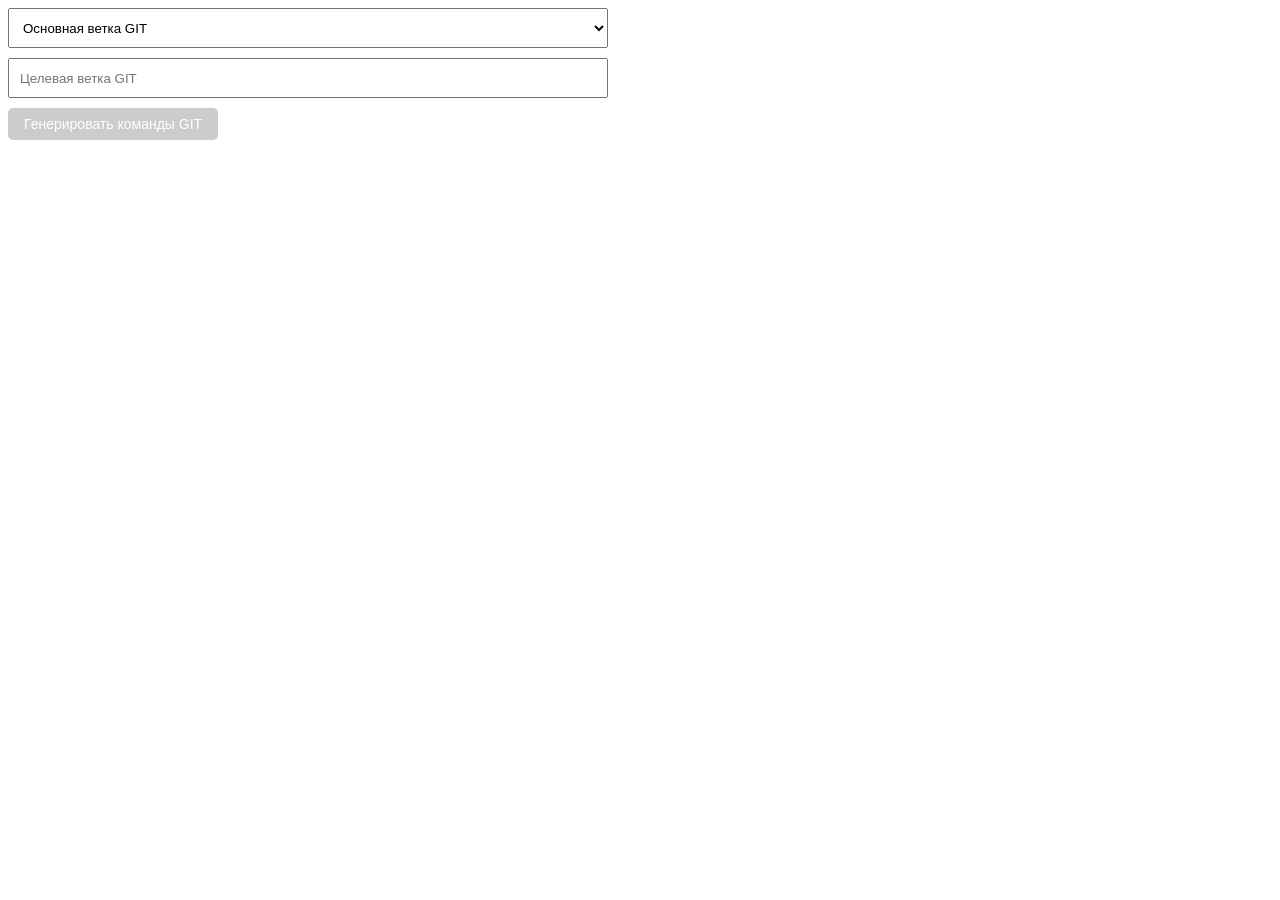
==== git-command.html @ edb5259a "Добавлена утилита для генерации команд GIT" ====
<!DOCTYPE html>
<html lang="en">
<head>
  <meta charset="UTF-8">
  <meta http-equiv="X-UA-Compatible" content="IE=edge">
  <meta name="viewport" content="width=device-width, initial-scale=1.0">
  <link rel="stylesheet" href="css/main.css">
  <title>Document</title>
</head>
<body>
  <div class="git-form">
    <div>
      <select id="main-branch" class="selectbox" name="main-branch">
        <option selected disabled hidden>Основная ветка GIT</option>
        <option>master</option>
        <option>b.provotorov-22715_npm_update</option>
      </select>
    </div>
    <div>
      <input id="target-branch" type="text" name="target-branch" placeholder="Целевая ветка GIT" />
    </div>
    <button id="btn-generate-git-command" type="button">Генерировать команды GIT</button>
    <div id="git-command-list"></div>
  </div>
  <script>
    const mainBranchSelectbox = document.querySelector('#main-branch'),
    targetBranchFormField = document.querySelector('#target-branch'),
    btnGenerateGitCommand = document.querySelector('#btn-generate-git-command'),
    gitCommandList = document.querySelector('#git-command-list');
    
    let branches = [
      { name: 'master'},
      { name: 'b.provotorov-0-redirects-in-middleware'},
      { name: 'b.provotorov-23078_banners_fixed_height'},
      { name: 'b.provotorov-22715_npm_update'},
      { name: 'b.provotorov-23642_cls_pg11_test_next15'}
    ];

    let comandGIT = '';

    const formValitation = (mainBranchSelectbox, targetBranchFormField) => {
      const mainBranchSelected = mainBranchSelectbox.options[mainBranchSelectbox.selectedIndex];
      if ((mainBranchSelected.hasAttribute('disabled') && mainBranchSelected.hasAttribute('hidden')) || targetBranchFormField.value === '') {
        btnGenerateGitCommand.setAttribute('disabled', true);
        return false;
      }
      btnGenerateGitCommand.removeAttribute('disabled', true);
      return true;
    };

    mainBranchSelectbox.addEventListener('change', () => {
      formValitation(mainBranchSelectbox, targetBranchFormField);
    });

    targetBranchFormField.addEventListener('input', () => {
      formValitation(mainBranchSelectbox, targetBranchFormField);
    });

    formValitation(mainBranchSelectbox, targetBranchFormField);

    if (btnGenerateGitCommand) {
      btnGenerateGitCommand.addEventListener('click', () => {
        const isValidate = formValitation(mainBranchSelectbox, targetBranchFormField);

        if (!isValidate) {
          return false;
        }

        comandGIT = `
          <div class="git-command">git checkout ${targetBranchFormField.value}</div>
          <div class="git-command">git merge ${mainBranchSelectbox.value} --no-ff</div>
          <div class="git-command">git add .</div>
          <div class="git-command">git commit -m "Актуализация из ${mainBranchSelectbox.value}"</div>
          <div class="git-command">git push origin ${targetBranchFormField.value}</div>
        `;
        gitCommandList.innerHTML = comandGIT;

        // Добавляем обработчики копирования для всех элементов с классом git-command
        document.querySelectorAll('.git-command').forEach(element => {
          element.addEventListener('click', async () => {
            try {
              await navigator.clipboard.writeText(element.textContent);
              showCopyNotification(); // Показываем уведомление при успешном копировании
            } catch (err) {
              // Если Clipboard API недоступен, используем fallback
              const textArea = document.createElement('textarea');
              textArea.value = element.textContent;
              textArea.style.position = 'fixed';
              textArea.style.left = '-999999px';
              textArea.style.top = '-999999px';
              document.body.appendChild(textArea);
              textArea.focus();
              textArea.select();
              document.execCommand('copy');
              document.body.removeChild(textArea);
              showCopyNotification();
            }
          });
        });
      });
    }

    // Функция показа уведомления о копировании
    function showCopyNotification() {
      // Удаляем старое уведомление, если оно есть
      const existing = document.querySelector('.copy-notification');
      if (existing) {
        document.body.removeChild(existing);
      }

      const notification = document.createElement('div');
      notification.className = 'copy-notification';
      notification.textContent = 'Скопировано!';
      notification.style.cssText = `
        position: absolute;
        top: 3px;
        left: calc(100% + 13px);
        background: rgb(76, 175, 80);
        color: white;
        padding: 10px 20px;
        border-radius: 4px;
        z-index: 10000;
        font-family: monospace;
        font-size: 14px;
        transition: opacity 0.3s;
      `;
      document.querySelector('#git-command-list').appendChild(notification);

      // Автоматически удаляем через 1.5 с
      setTimeout(() => {
        notification.style.opacity = '0';
        setTimeout(() => {
          if (notification.parentNode) {
            document.querySelector('#git-command-list').removeChild(notification);
          }
        }, 300);
      }, 1000);
    }
  </script>
  <style>

  </style>
</body>
</html>
---- css/main.css ----
*,:after,:before {
  box-sizing: border-box
}

#git-command-list {
  max-width: 800px;
  position: relative;
  min-height: 300px;
  margin-top: 30px;
  font-size: 20px;
}

.git-command {
  padding: 10px 5px;
  border: 1px solid #c6c6c6;
  margin-bottom: 11px;
  max-width: 800px;
  cursor: pointer;
  transition: all .2s;
}

.git-command:hover {
  background-color: #d7d7d7;
}

#target-branch {
  height: 40px;
  width: 100%;
  max-width: 600px;
  padding-left: 10px;
}

.selectbox {
  height: 40px;
  padding-left: 10px;
  margin-bottom: 10px;
  width: 100%;
  max-width: 600px;
}

.btn-select-type,
#btn-generate-git-command {
  background-color: rgb(52, 172, 82);
  color: white;
  border: none;
  padding: 8px 16px;
  font-size: 14px;
  font-family: sans-serif;
  cursor: pointer;
  border-radius: 5px;
  transition: all 0.3s ease;
  outline: none;
  margin-top: 10px;
}

#btn-generate-git-command:hover {
  background-color: rgb(29, 141, 57);
  transform: translateY(-1px);
  box-shadow: 0 2px 4px rgba(0, 0, 0, 0.2);
}

#btn-generate-git-command:active {
  background-color: #b21f30;
  transform: translateY(0);
  box-shadow: 0 1px 2px rgba(0, 0, 0, 0.1);
}

#btn-generate-git-command:disabled {
  background-color: #cccccc;
}

#btn-generate-git-command:disabled:hover {
  box-shadow: none;
  transform: translateY(0);
  cursor: not-allowed;
}
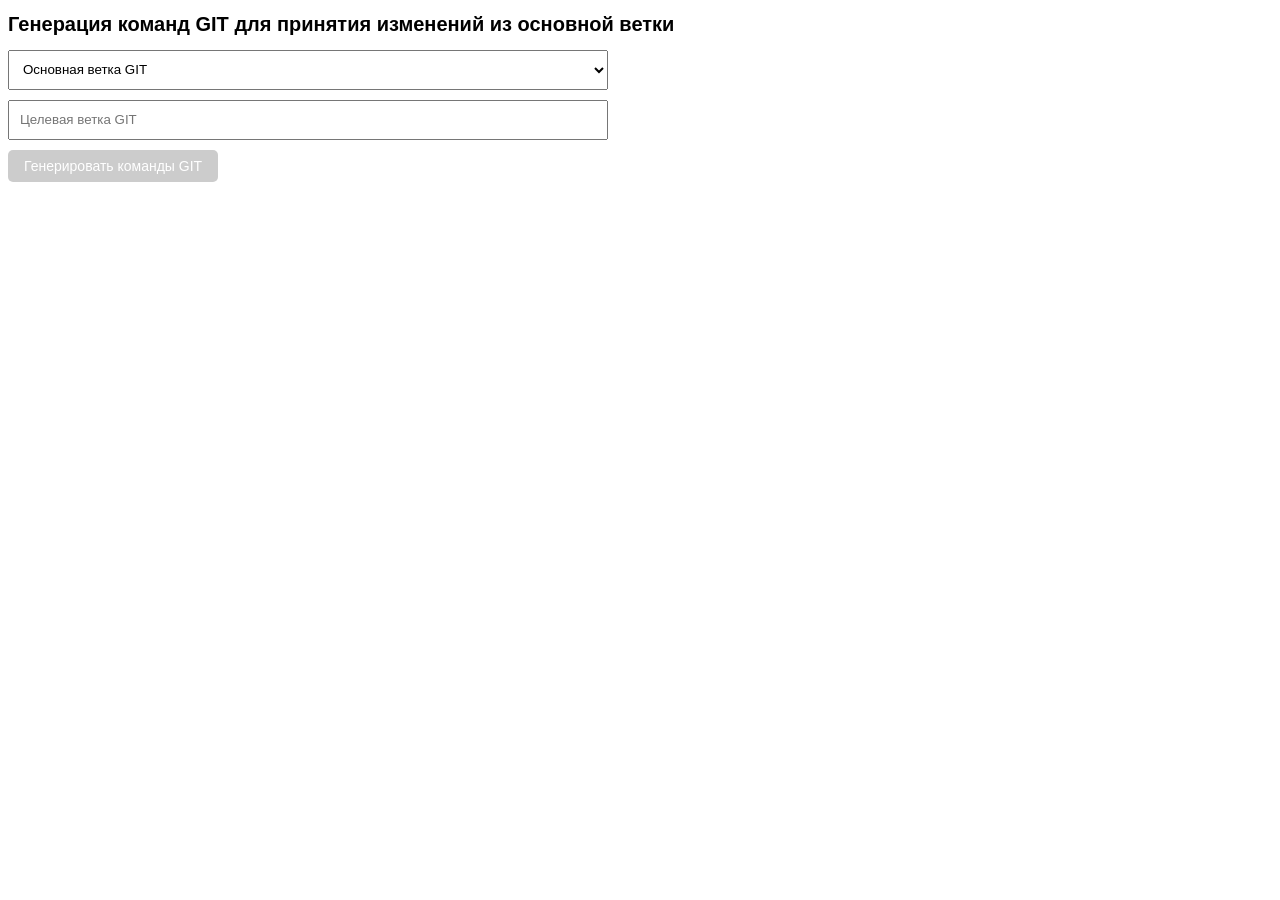
==== commit 38e28991: "Добавлена утилита для генерации команд GIT" ====
--- a/git-command.html
+++ b/git-command.html
@@ -8,6 +8,7 @@
   <title>Document</title>
 </head>
 <body>
+  <h1>Генерация команд GIT для принятия изменений из основной ветки</h1>
   <div class="git-form">
     <div>
       <select id="main-branch" class="selectbox" name="main-branch">
--- a/css/main.css
+++ b/css/main.css
@@ -73,4 +73,9 @@
   box-shadow: none;
   transform: translateY(0);
   cursor: not-allowed;
+}
+
+h1 {
+  font-size: 20px;
+  font-family: Arial, Helvetica, sans-serif;
 }
